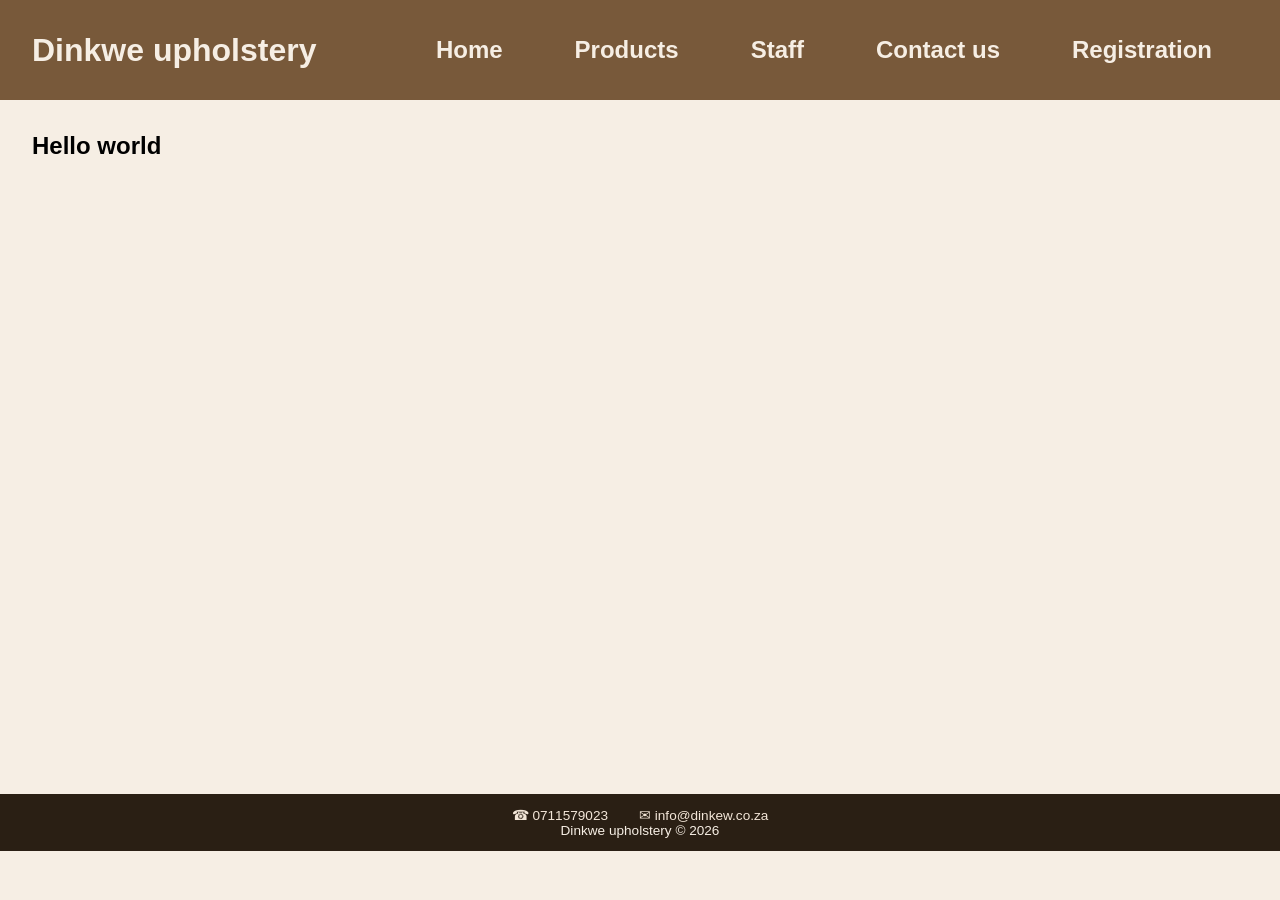
==== index.html @ de845d9c "Initialize project" ====
<!DOCTYPE html>
<html lang="en">
    <head>
        <meta charset="utf-8">
        <link rel="stylesheet" href="/StyleSheet/styles.css">
        <meta name="viewport" content="width=device-width, initial-scale=1.0">
    </head>
    <body>
        <header>
            <div>
                <a href="">Dinkwe upholstery</a>
            </div>
        <nav>
            <ul>
                <li><a href="index.html">Home</a></li>
                <li><a href="products.html">Products</a></li>
                <li><a href="staff.html">Staff</a></li>
                <li><a href="contact.html">Contact us</a></li>
                <li><a href="">Registration</a></li>
            </ul>
        </nav>
        </header>
     
        <main>
            <p></p>
            <p></p>
            <p></p>
            <section>
                <h1>Hello world</h1>
            </section>
        </main>
        <footer>
            <a href="tel:+27711579023">&#9742; 0711579023</a>
            <a href="">&#9993; info@dinkew.co.za</a>
            <p>Dinkwe upholstery &copy; 2026</p>
        </footer>
    </body>
</html>
---- StyleSheet/styles.css ----
/* CSS Reset */
body, header, nav, main, footer, img, h1, h2, ul, div, a, p {
    margin: 0;
    padding: 0;
    border: 0;
}

/* General Styles */
body {
    background-color: #f6eee4;
    font-family: Geneva, Arial, sans-serif;
}

/* Header */
header {
    background-color: #78593a;
}

header div {
    text-align: center;
    padding: 1em;
}

header div a {
    color: #f6eee4;
    text-decoration: none;
    font-size: 2em;
    font-weight: bold;
}

/* Style rules for navigation area */
nav {
    background-color: #2a1f14;
}

nav ul {
    list-style-type: none;
    text-align: center;
}

nav li {
    display: block;
    font-size: 1.5em;
    font-weight: bold;
    border-top: 0.5px solid #f6eee4;
}

nav li a {
    display: block;
    color: #f6eee4;
    padding: 0.5em 2em;
    text-decoration: none;
}

/* Main */
main {
    min-height: 70vh;
    padding: 2em;
}

/* Footer */
footer {
    text-align: center;
    font-size: 0.85em;
    background-color: #2a1f14;
    color: #f6eee4;
    padding: 1% 0;
}

footer a {
    display: block;
    color: #f3e6d8;
    text-decoration: none;
    margin: 0.3em 0;
}

/*
   Tablet Viewport */
@media screen and (min-width: 620px), print {

    /* Tablet Viewport: Show tab-desk class, hide mobile class */
    .mobile {
        display: none;
    }

    .tab-desk {
        display: block;
    }

    /* Header */
    header {
        display: flex;
        justify-content: space-between;
        align-items: center;
        padding: 0 2em;
    }

    header div {
        padding: 0;
        text-align: left;
    }

    /* Navigation */
    nav {
        background-color: transparent;
    }

    nav ul {
        display: flex;
        align-items: center;
    }

    nav li {
        border-top: none;
        display: inline-block;
        font-size: 1.25em;
    }

    nav li a {
        padding: 1em;
    }

    /* Footer */
    footer a {
        display: inline-block;
        margin: 0 1em;
    }
}

/*
   Desktop Viewport */
@media screen and (min-width: 1000px), print {

    nav li {
        font-size: 1.5em;
    }

    nav li a {
        padding: 1.5em;
    }

    nav li a:hover {
        color: #2a1f14;
        background-color: #f6eee4;
    }

    #info ul {
        margin-left: 5%;
    }
}

/*
   Large Desktop Viewport */
@media screen and (min-width: 1921px), print {

    body {
        background: linear-gradient(#f6eee4, #78593a);
    }

    #wrapper {
        width: 1920px;
        margin: 0 auto;
    }

    main {
        background-color: #f6eee4;
    }
}

/*
   Print */
@media print {

    body {
        background-color: #fff;
        color: #000;
    }
}
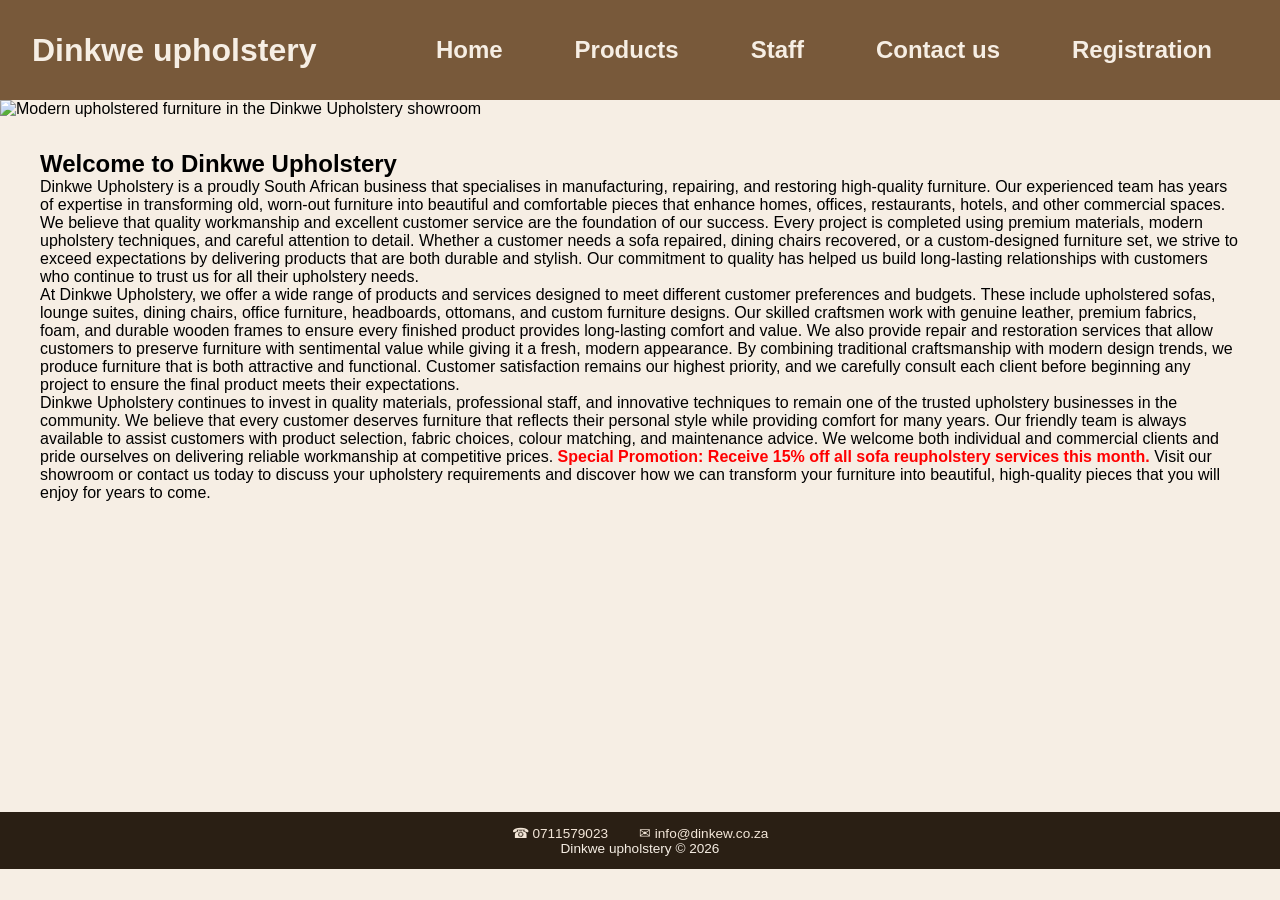
==== commit 8ea4a597: "Initialize index page" ====
--- a/index.html
+++ b/index.html
@@ -20,15 +20,74 @@
             </ul>
         </nav>
         </header>
-     
-        <main>
-            <p></p>
-            <p></p>
-            <p></p>
-            <section>
-                <h1>Hello world</h1>
-            </section>
-        </main>
+        <!-- Hero Image -->
+    <section class="hero">
+        <img src="images/hero.jpg" alt="Modern upholstered furniture in the Dinkwe Upholstery showroom">
+    </section>
+       <main>
+
+ 
+
+    <!-- About the Business -->
+    <section>
+        <h1>Welcome to Dinkwe Upholstery</h1>
+
+        <p>
+            Dinkwe Upholstery is a proudly South African business that specialises
+            in manufacturing, repairing, and restoring high-quality furniture.
+            Our experienced team has years of expertise in transforming old,
+            worn-out furniture into beautiful and comfortable pieces that enhance
+            homes, offices, restaurants, hotels, and other commercial spaces.
+            We believe that quality workmanship and excellent customer service are
+            the foundation of our success. Every project is completed using premium
+            materials, modern upholstery techniques, and careful attention to
+            detail. Whether a customer needs a sofa repaired, dining chairs
+            recovered, or a custom-designed furniture set, we strive to exceed
+            expectations by delivering products that are both durable and stylish.
+            Our commitment to quality has helped us build long-lasting
+            relationships with customers who continue to trust us for all their
+            upholstery needs.
+        </p>
+
+        <p>
+            At Dinkwe Upholstery, we offer a wide range of products and services
+            designed to meet different customer preferences and budgets. These
+            include upholstered sofas, lounge suites, dining chairs, office
+            furniture, headboards, ottomans, and custom furniture designs. Our
+            skilled craftsmen work with genuine leather, premium fabrics, foam,
+            and durable wooden frames to ensure every finished product provides
+            long-lasting comfort and value. We also provide repair and restoration
+            services that allow customers to preserve furniture with sentimental
+            value while giving it a fresh, modern appearance. By combining
+            traditional craftsmanship with modern design trends, we produce
+            furniture that is both attractive and functional. Customer
+            satisfaction remains our highest priority, and we carefully consult
+            each client before beginning any project to ensure the final product
+            meets their expectations.
+        </p>
+
+        <p>
+            Dinkwe Upholstery continues to invest in quality materials,
+            professional staff, and innovative techniques to remain one of the
+            trusted upholstery businesses in the community. We believe that every
+            customer deserves furniture that reflects their personal style while
+            providing comfort for many years. Our friendly team is always
+            available to assist customers with product selection, fabric choices,
+            colour matching, and maintenance advice. We welcome both individual
+            and commercial clients and pride ourselves on delivering reliable
+            workmanship at competitive prices.
+            <span style="color: red; font-weight: bold;">
+                Special Promotion: Receive 15% off all sofa reupholstery services
+                this month.
+            </span>
+            Visit our showroom or contact us today to discuss your upholstery
+            requirements and discover how we can transform your furniture into
+            beautiful, high-quality pieces that you will enjoy for years to come.
+        </p>
+
+    </section>
+
+</main>
         <footer>
             <a href="tel:+27711579023">&#9742; 0711579023</a>
             <a href="">&#9993; info@dinkew.co.za</a>
--- a/StyleSheet/styles.css
+++ b/StyleSheet/styles.css
@@ -4,7 +4,11 @@
     padding: 0;
     border: 0;
 }
-
+main{
+   width: 100%;
+    max-width: 1200px;
+    margin: 0 auto;
+    padding: 0 1rem;}
 /* General Styles */
 body {
     background-color: #f6eee4;
@@ -51,7 +55,24 @@
     padding: 0.5em 2em;
     text-decoration: none;
 }
-
+/* Products display */
+.products{
+    display: grid;
+    grid-template-columns: 1fr 1fr 1fr;
+}
+.product-card{
+    border: 1px #2a1f14;
+    border-radius: 9px;
+    padding: 12px;
+}
+dl dt{
+    font-weight: bold;
+}
+/* Staff display */
+.staff-container{
+    display: grid;
+    grid-template-columns: 1fr 1fr 1fr;
+}
 /* Main */
 main {
     min-height: 70vh;
